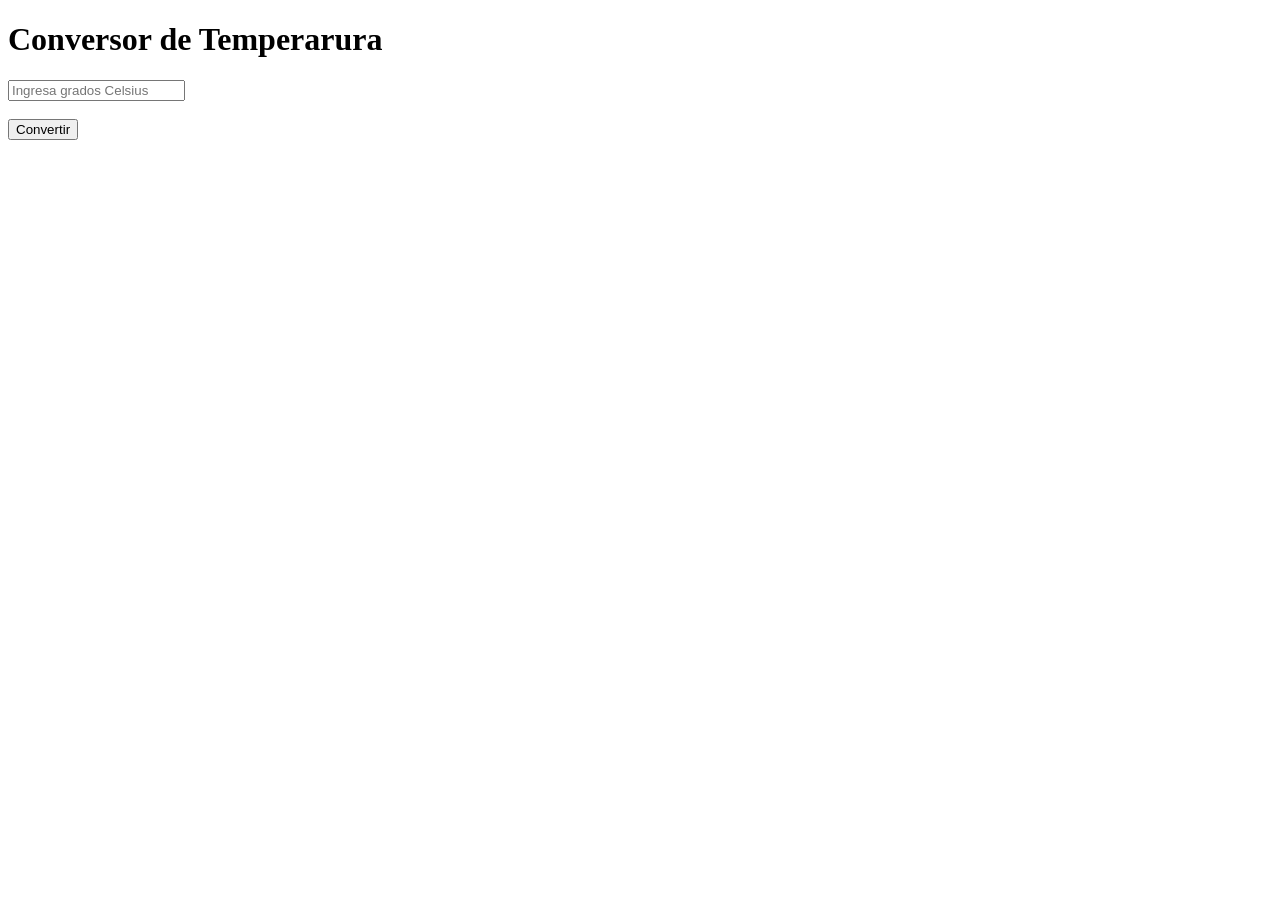
==== Logica-Programacion-2/index.html @ 28f118e1 "Se agrega contenido en index.html" ====
<!DOCTYPE html>
<html lang="en">
<head>
    <meta charset="UTF-8">
    <meta name="viewport" content="width=device-width, initial-scale=1.0">
    <title>SA--PLD2</title>
</head>

    <h1>Conversor de Temperarura</h1>

    <input type="text" id="celsius" placeholder="Ingresa grados Celsius">
    
    <br><br>

    <button onclick="mostrarResultado()">Convertir</button>

    <p id="resultado"></p>
    
    <script src="script.js"></script>
</body>
</html>
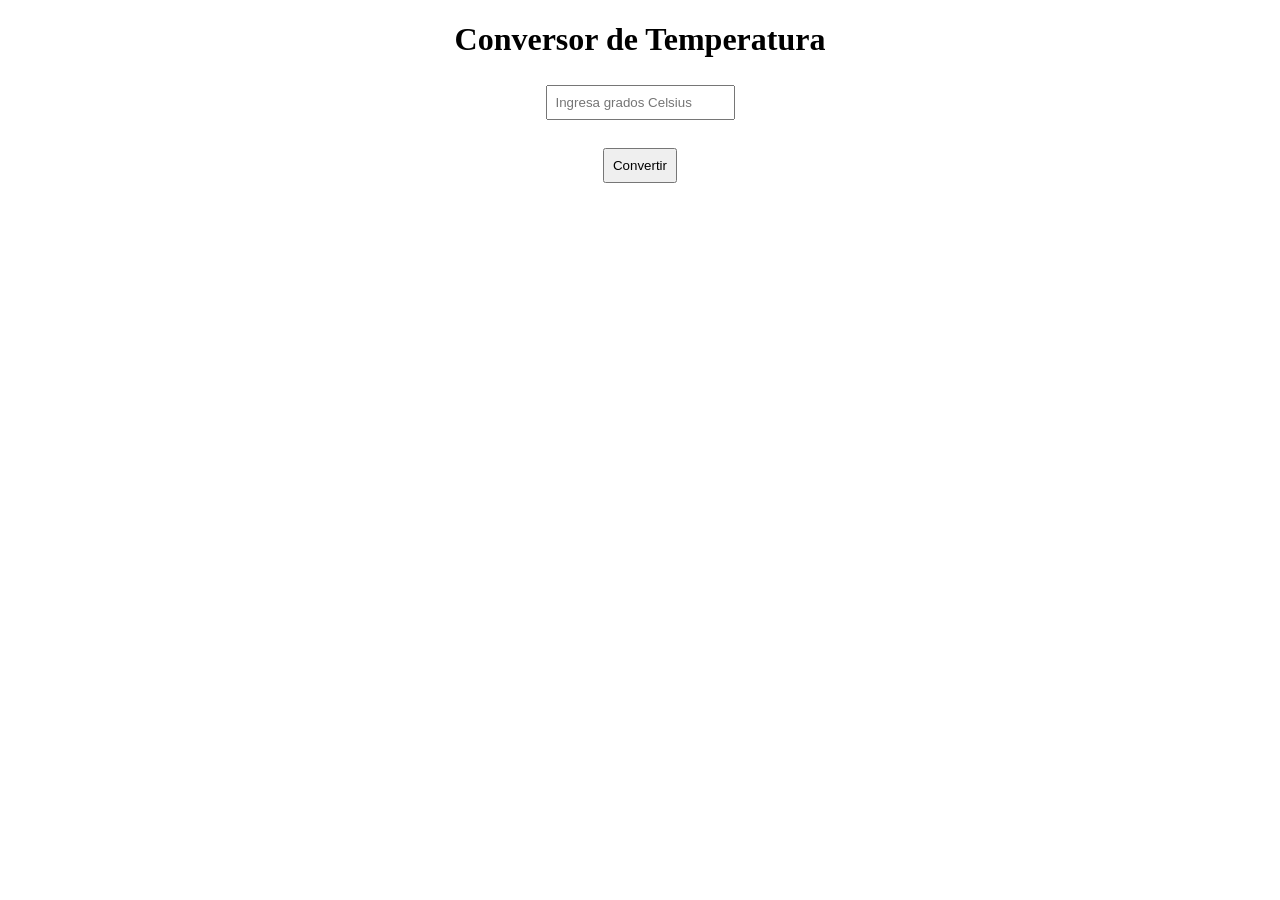
==== commit 045cab95: "Se agregan cambios finales" ====
--- a/Logica-Programacion-2/index.html
+++ b/Logica-Programacion-2/index.html
@@ -3,10 +3,12 @@
 <head>
     <meta charset="UTF-8">
     <meta name="viewport" content="width=device-width, initial-scale=1.0">
+      <link rel="stylesheet" href="style.css">
     <title>SA--PLD2</title>
 </head>
+<body>
 
-    <h1>Conversor de Temperarura</h1>
+    <h1>Conversor de Temperatura</h1>
 
     <input type="text" id="celsius" placeholder="Ingresa grados Celsius">
     
--- a/Logica-Programacion-2/style.css
+++ b/Logica-Programacion-2/style.css
@@ -0,0 +1,13 @@
+body {
+        text-align: center; /* centra texto */
+    }
+
+input,button {
+    padding: 8px;
+    margin: 5px;
+    }
+
+#resultado {
+    margin-top: 15px;
+    font-weight: bold;
+}
